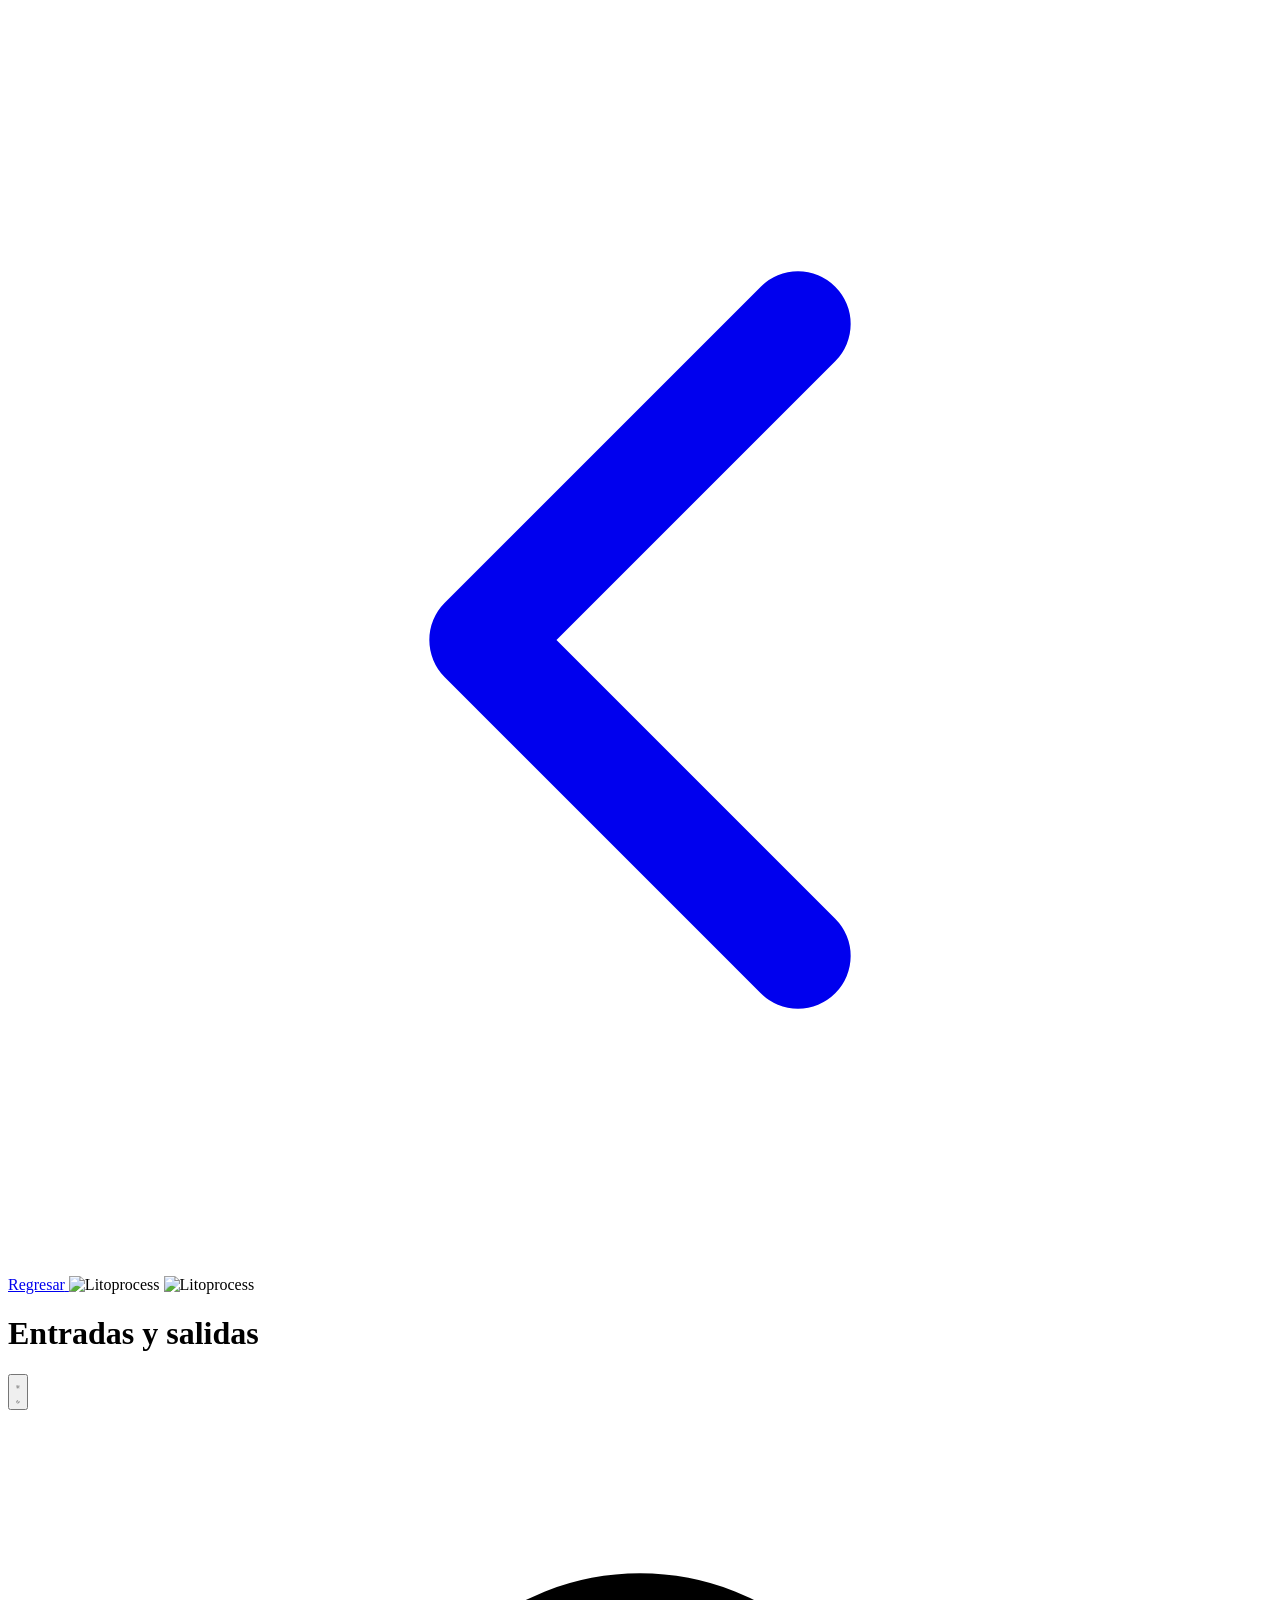
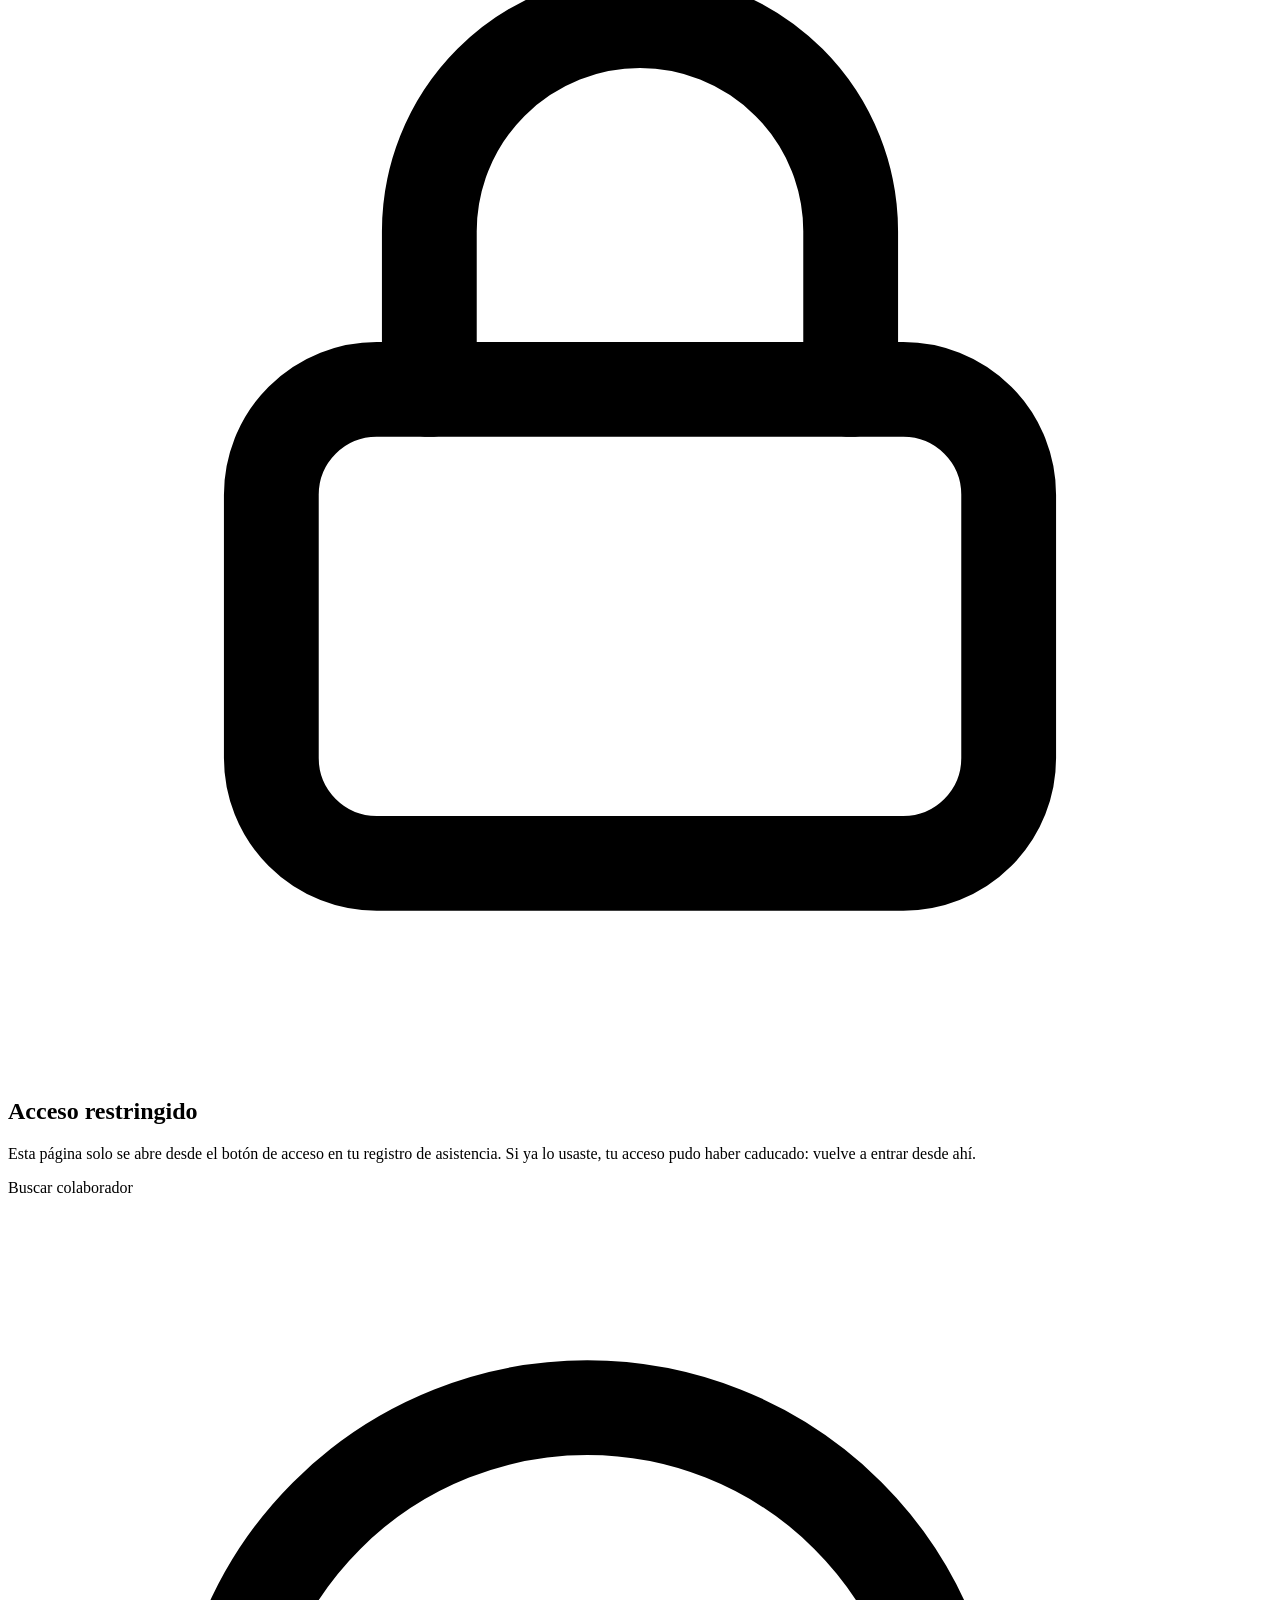
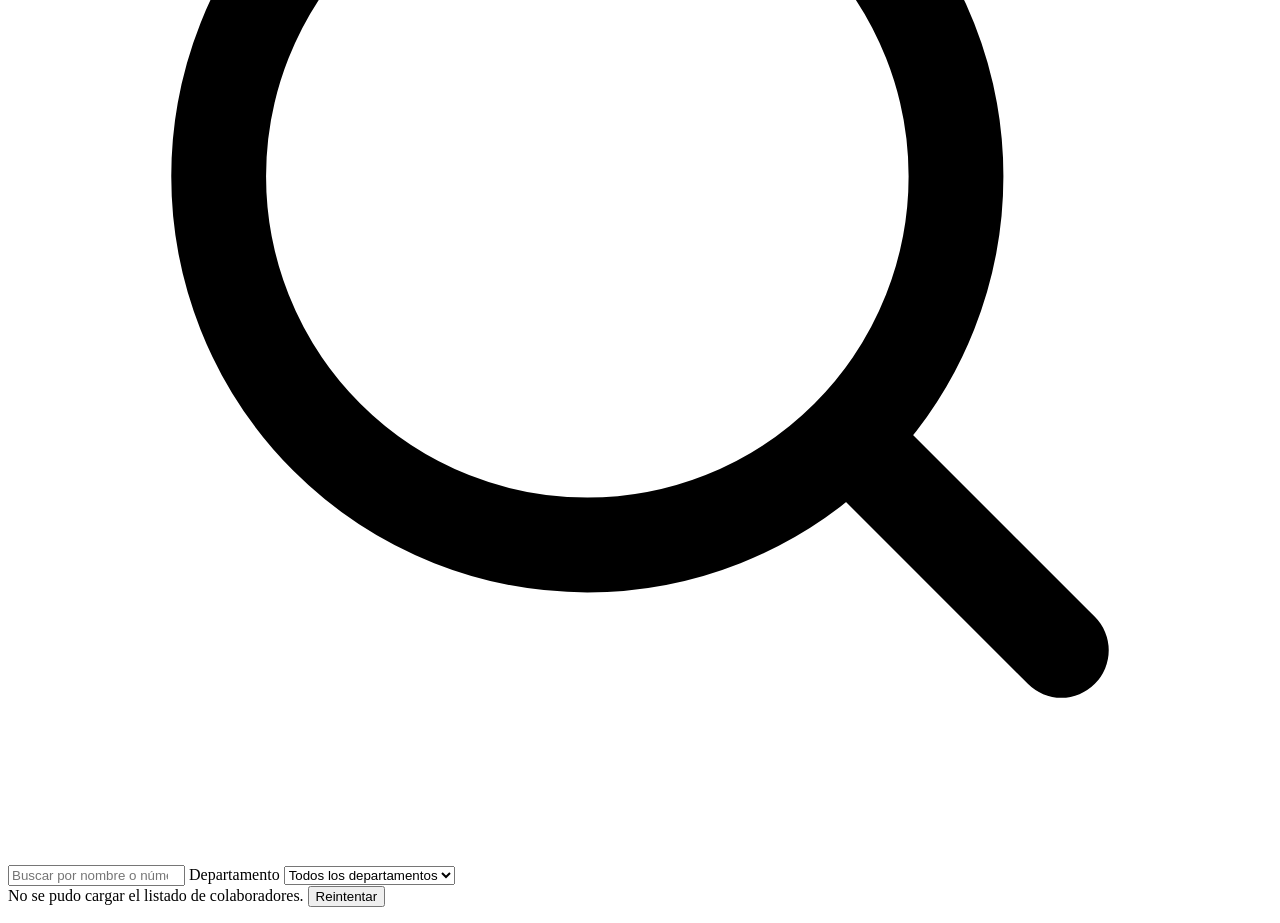
==== checadas.html @ c50ff57c "feat: add checadas feature for employee attendance tracking - Introduced new checadas.html page for " ====
<!DOCTYPE html>
<html lang="es">
<head>
    <meta charset="UTF-8">
    <meta name="viewport" content="width=device-width, initial-scale=1.0">
    <title>Entradas y Salidas | Semana Flexible</title>
    <script src="https://cdn.tailwindcss.com"></script>
    <script src="js/tailwind.config.js"></script>
    <!-- Anti-parpadeo: aplica el tema guardado ANTES de pintar (mismo que index.html) -->
    <script src="js/theme-init.js"></script>
    <link rel="stylesheet" href="css/styles.css">
</head>
<body class="bg-slate-100 dark:bg-slate-900 min-h-screen text-slate-700 dark:text-slate-300 antialiased transition-colors">

    <!-- ===== Encabezado: logo + título + cambio de tema claro/oscuro ===== -->
    <header class="relative z-50 w-full bg-white/90 dark:bg-slate-900/90 backdrop-blur-sm shadow-md">
        <div class="w-full px-4 sm:px-6 lg:px-8 py-3 flex items-center justify-between gap-4">
            <div class="flex items-center gap-3 min-w-0">
                <!-- Regresar a index.html (JS pone el href y lo muestra si hay un pase válido) -->
                <a id="chk-regresar" href="index.html" aria-label="Regresar a mi registro" title="Regresar a mi registro"
                   class="hidden shrink-0 inline-flex items-center gap-1.5 px-2.5 py-2 rounded-xl border border-slate-300 bg-slate-100 text-slate-700 text-xs font-semibold hover:bg-slate-200 dark:border-slate-700 dark:bg-slate-800 dark:text-slate-200 dark:hover:bg-slate-700 shadow-sm transition-colors">
                    <svg class="w-4 h-4" fill="none" stroke="currentColor" viewBox="0 0 24 24" aria-hidden="true">
                        <path stroke-linecap="round" stroke-linejoin="round" stroke-width="2" d="M15 18l-6-6 6-6"/>
                    </svg>
                    <span class="hidden sm:inline">Regresar</span>
                </a>
                <img src="https://servicios.litoprocess.com/static/assets/img/lito-light.png"
                     alt="Litoprocess" class="max-h-9 w-auto object-contain block dark:hidden">
                <img src="https://servicios.litoprocess.com/static/assets/img/lito-dark.png"
                     alt="Litoprocess" class="max-h-9 w-auto object-contain hidden dark:block">
                <span class="hidden sm:block h-6 w-px bg-slate-200 dark:bg-slate-700"></span>
                <h1 class="hidden sm:block text-sm font-semibold text-slate-700 dark:text-slate-200 truncate">Entradas y salidas</h1>
            </div>

            <button id="theme-switch" type="button" aria-label="Cambiar entre tema claro y oscuro" title="Tema claro / oscuro"
                    class="inline-flex items-center justify-center w-10 h-10 rounded-xl border border-slate-300 bg-slate-100 text-slate-700 hover:bg-slate-200 dark:border-slate-700 dark:bg-slate-800 dark:text-slate-200 dark:hover:bg-slate-700 shadow-sm transition-colors">
                <!-- Sol: visible en oscuro (pasa a claro) -->
                <svg class="w-5 h-5 hidden dark:block" fill="none" stroke="currentColor" viewBox="0 0 24 24" aria-hidden="true">
                    <circle cx="12" cy="12" r="4" stroke-width="1.8"/>
                    <path stroke-linecap="round" stroke-width="1.8" d="M12 2v2m0 16v2M4.93 4.93l1.41 1.41m11.32 11.32l1.41 1.41M2 12h2m16 0h2M4.93 19.07l1.41-1.41m11.32-11.32l1.41-1.41"/>
                </svg>
                <!-- Luna: visible en claro (pasa a oscuro) -->
                <svg class="w-5 h-5 block dark:hidden" fill="none" stroke="currentColor" viewBox="0 0 24 24" aria-hidden="true">
                    <path stroke-linecap="round" stroke-linejoin="round" stroke-width="1.8" d="M21 12.79A9 9 0 1111.21 3 7 7 0 0021 12.79z"/>
                </svg>
            </button>
        </div>
    </header>

    <!-- ===== Acceso restringido: se muestra si no hay un pase válido en localStorage ===== -->
    <section id="chk-denegado" class="hidden max-w-md mx-auto mt-16 px-4">
        <div class="bg-white dark:bg-slate-800 rounded-2xl shadow-sm border border-slate-100 dark:border-slate-700 p-8 text-center">
            <span class="mx-auto w-12 h-12 rounded-full bg-red-50 dark:bg-red-500/10 text-red-500 flex items-center justify-center">
                <svg class="w-6 h-6" fill="none" stroke="currentColor" viewBox="0 0 24 24" aria-hidden="true">
                    <rect x="5" y="11" width="14" height="9" rx="2" stroke-width="1.8"/>
                    <path stroke-linecap="round" stroke-width="1.8" d="M8 11V8a4 4 0 018 0v3"/>
                </svg>
            </span>
            <h2 class="mt-4 text-base font-bold text-slate-800 dark:text-slate-100">Acceso restringido</h2>
            <p class="mt-1.5 text-sm text-slate-500 dark:text-slate-400">
                Esta página solo se abre desde el botón de acceso en tu registro de asistencia.
                Si ya lo usaste, tu acceso pudo haber caducado: vuelve a entrar desde ahí.
            </p>
        </div>
    </section>

    <main id="chk-main" class="hidden w-full px-4 sm:px-6 lg:px-8 py-6 space-y-5">

        <!-- ===== Filtros: semana, día, búsqueda, departamento y estado ===== -->
        <section class="bg-white dark:bg-slate-800 rounded-2xl shadow-sm border border-slate-100 dark:border-slate-700 p-4 sm:p-5 space-y-3">
            <div class="flex flex-wrap items-center justify-between gap-3">
                <div id="chk-weeks" class="flex gap-2 overflow-x-auto"></div>
                <p id="chk-progress" class="text-xs text-slate-400 dark:text-slate-500 tabular-nums"></p>
            </div>

            <div id="chk-days" class="grid grid-cols-7 gap-1.5"></div>

            <div class="grid grid-cols-1 sm:grid-cols-[1fr_auto] gap-2">
                <label class="relative block">
                    <span class="sr-only">Buscar colaborador</span>
                    <svg class="absolute left-3 top-1/2 -translate-y-1/2 w-4 h-4 text-slate-400" fill="none" stroke="currentColor" viewBox="0 0 24 24" aria-hidden="true">
                        <circle cx="11" cy="11" r="7" stroke-width="1.8"/>
                        <path stroke-linecap="round" stroke-width="1.8" d="M20 20l-3.5-3.5"/>
                    </svg>
                    <input id="chk-search" type="search" autocomplete="off" placeholder="Buscar por nombre o número de empleado"
                           class="w-full pl-9 pr-3 py-2 text-sm rounded-xl border border-slate-200 dark:border-slate-600 bg-white dark:bg-slate-700/40 text-slate-700 dark:text-slate-200 placeholder:text-slate-400 focus:outline-none focus:ring-2 focus:ring-brand-green">
                </label>
                <label class="block">
                    <span class="sr-only">Departamento</span>
                    <select id="chk-dept"
                            class="w-full sm:w-56 px-3 py-2 text-sm rounded-xl border border-slate-200 dark:border-slate-600 bg-white dark:bg-slate-700/40 text-slate-700 dark:text-slate-200 focus:outline-none focus:ring-2 focus:ring-brand-green">
                        <option value="">Todos los departamentos</option>
                    </select>
                </label>
            </div>

            <!-- Resumen del día; cada tarjeta también filtra por su estado -->
            <div id="chk-summary" class="grid grid-cols-2 sm:grid-cols-3 lg:grid-cols-5 gap-2"></div>
        </section>

        <!-- ===== Estados ===== -->
        <div id="chk-error" class="hidden rounded-2xl border border-red-200 bg-red-50 dark:border-red-500/30 dark:bg-red-500/10 px-4 py-6 text-center text-sm text-red-700 dark:text-red-300">
            No se pudo cargar el listado de colaboradores.
            <button id="chk-retry" type="button" class="underline font-semibold">Reintentar</button>
        </div>

        <!-- ===== Tarjetas de colaboradores ===== -->
        <ul id="chk-grid" class="grid grid-cols-1 min-[440px]:grid-cols-2 md:grid-cols-3 lg:grid-cols-4 xl:grid-cols-5 2xl:grid-cols-7 min-[1920px]:grid-cols-8 gap-3"></ul>
        <p id="chk-empty" class="hidden py-12 text-center text-sm text-slate-400 dark:text-slate-500"></p>
    </main>

    <!-- Módulo ES: requiere servirse por HTTP (no funciona con file://). -->
    <script type="module" src="js/checadas.js"></script>
</body>
</html>
---- css/styles.css ----
.skeleton {
    background: linear-gradient(90deg, #f1f5f9 25%, #e2e8f0 37%, #f1f5f9 63%);
    background-size: 400% 100%;
    animation: shimmer 1.4s ease infinite;
}
.dark .skeleton {
    background: linear-gradient(90deg, #334155 25%, #475569 37%, #334155 63%);
    background-size: 400% 100%;
}
@keyframes shimmer {
    0% { background-position: 100% 50%; }
    100% { background-position: 0 50%; }
}

/* ===== Fuegos artificiales (lienzo a pantalla completa: las partículas nunca se recortan) ===== */
#fireworks-canvas,
#rain-canvas {
    position: fixed;
    inset: 0;                    /* cubre todo el viewport */
    width: 100vw;
    height: 100vh;
    pointer-events: none;
    z-index: 60;   /* por encima del header (z-50) para que las partículas no queden tapadas */
}

/* Pequeño destello en la barra cuando se completa por encima del 100% */
@keyframes barGlow {
    0%, 100% { box-shadow: 0 0 0 0 rgba(34, 197, 94, 0); }
    50%      { box-shadow: 0 0 12px 2px rgba(34, 197, 94, 0.7); }
}
.bar-complete {
    animation: barGlow 1.2s ease-in-out infinite;
}

/* Aviso de "no cubriste el mínimo de horas" en semanas pasadas: un pequeño
   pop al aparecer para llamar la atención sin quedarse animando después. */
@keyframes badgeWarningPop {
    0%   { transform: scale(0.85); opacity: 0; }
    60%  { transform: scale(1.05); opacity: 1; }
    100% { transform: scale(1);    opacity: 1; }
}
.badge-min-hours {
    animation: badgeWarningPop 0.4s ease-out;
}
@media (prefers-reduced-motion: reduce) {
    .badge-min-hours {
        animation: none;
    }
}

/* Modal del Salón de la Fama: aparece con un leve zoom mientras el fondo se
   oscurece. Al cerrar, JS agrega .salon-closing para reproducir el movimiento
   inverso antes de ocultar la capa. */
@keyframes salon-dialog-in  { from { opacity: 0; transform: translateY(12px) scale(0.97); } to { opacity: 1; transform: none; } }
@keyframes salon-dialog-out { from { opacity: 1; transform: none; } to { opacity: 0; transform: translateY(12px) scale(0.97); } }
@keyframes salon-fade-in    { from { opacity: 0; } to { opacity: 1; } }
@keyframes salon-fade-out   { from { opacity: 1; } to { opacity: 0; } }

#salon-modal .salon-dialog   { animation: salon-dialog-in 260ms cubic-bezier(0.22, 1, 0.36, 1); }
#salon-modal .salon-backdrop { animation: salon-fade-in 240ms ease-out; }
#salon-modal.salon-closing .salon-dialog   { animation: salon-dialog-out 220ms ease-in forwards; }
#salon-modal.salon-closing .salon-backdrop { animation: salon-fade-out 220ms ease-in forwards; }

@media (prefers-reduced-motion: reduce) {
    #salon-modal .salon-dialog,
    #salon-modal .salon-backdrop {
        animation: none !important;
    }
}

/* Barras del ranking del Salón de la Fama: se pintan en 0% y JS les asigna su
   ancho real ya insertadas, así la transición las hace crecer (cada fila con su
   propio transition-delay para que avancen en cascada). */
.salon-bar {
    transition: width 900ms cubic-bezier(0.22, 1, 0.36, 1);
}
/* Sin animación si el sistema pide reducir movimiento: la barra aparece ya llena. */
@media (prefers-reduced-motion: reduce) {
    .salon-bar {
        transition: none;
        transition-delay: 0ms !important;
    }
}

/* Barra del Salón de la Fama para quien excede la jornada completa (47.5 h):
   se queda al 100% y solo cambia de color, en púrpura neón con su resplandor. */
.salon-bar-extra {
    background: linear-gradient(90deg, #a21cf0, #d946ef);
    box-shadow: 0 0 6px 1px rgba(192, 38, 255, 0.75), 0 0 14px 2px rgba(217, 70, 239, 0.45);
}

/* =========================================================
   TEMA MATRIX  (exclusivo del departamento de Sistemas)
   Se construye sobre el modo oscuro (html.matrix implica html.dark):
   fondo negro, tipografía monoespaciada, acentos verdes con glow
   y una lluvia digital de fondo (#matrix-rain, generado por JS).
   ========================================================= */
#matrix-rain {
    position: fixed;
    inset: 0;
    width: 100vw;
    height: 100vh;
    display: none;            /* JS lo muestra solo con el tema matrix activo */
    pointer-events: none;
    z-index: 0;
}

/* El contenido de la página queda por encima de la lluvia digital.
   Se excluye #salon-modal: es hijo directo de <body> y necesita conservar
   su "position: fixed" y su z-index propio para cubrir toda la pantalla. */
html.matrix body > *:not(#matrix-rain):not(#salon-modal) {
    position: relative;
    z-index: 1;
}

html.matrix body {
    background: #000 !important;
    font-family: ui-monospace, "SFMono-Regular", "Cascadia Code", "Courier New", monospace;
}

/* Encabezado translúcido con línea inferior verde. Se mantiene por encima del
   resto del contenido para que el dropdown de temas no quede tapado. */
html.matrix header {
    background: rgba(0, 12, 4, 0.88) !important;
    box-shadow: 0 1px 0 rgba(34, 197, 94, 0.4), 0 8px 24px rgba(0, 0, 0, 0.6);
    z-index: 50 !important;
}

/* Tarjetas y paneles: negro verdoso translúcido con borde y glow verde
   (dejan entrever la lluvia de fondo sin sacrificar legibilidad). */
html.matrix section,
html.matrix #not-found .bg-white {
    background: rgba(3, 20, 8, 0.72) !important;
    border-color: rgba(34, 197, 94, 0.35) !important;
    box-shadow: 0 0 0 1px rgba(34, 197, 94, 0.08),
                0 0 24px rgba(34, 197, 94, 0.12) !important;
    backdrop-filter: blur(2px);
}

/* Títulos y cifras destacadas en verde con leve resplandor. */
html.matrix #profile-name,
html.matrix #week-title,
html.matrix #progress-pct,
html.matrix section h2 {
    color: #4ade80 !important;
    text-shadow: 0 0 8px rgba(34, 197, 94, 0.45);
}

/* Botón de tema en tono terminal. */
html.matrix #theme-toggle {
    background: rgba(3, 20, 8, 0.85) !important;
    border-color: rgba(34, 197, 94, 0.5) !important;
    color: #4ade80 !important;
}
html.matrix #theme-toggle:hover {
    background: rgba(6, 32, 14, 0.9) !important;
}

/* Dropdown de temas en tono terminal. */
html.matrix #theme-dropdown {
    background: rgba(3, 20, 8, 0.96) !important;
    border-color: rgba(34, 197, 94, 0.5) !important;
}
html.matrix #theme-dropdown .theme-option {
    color: #4ade80 !important;
}
html.matrix #theme-dropdown .theme-option:hover {
    background: rgba(6, 32, 14, 0.9) !important;
}

/* =========================================================
   TEMA SYNTHWAVE  (estética retro años 80 · disponible para todos)
   Se construye sobre el modo oscuro (html.synthwave implica html.dark):
   cielo nocturno degradado, un sol de neón sobre el horizonte y una
   rejilla en perspectiva, todo resuelto con CSS puro (sin canvas ni JS).
   ========================================================= */
html.synthwave body {
    background: linear-gradient(180deg,
                #0d0221 0%, #1a0b2e 38%, #2a1245 62%, #3d1259 100%) !important;
}

/* El contenido de la página queda por encima del sol y la rejilla de fondo
   (que viven en los pseudo-elementos de <body>, z-index 0).
   #salon-modal queda fuera: conserva su "position: fixed" y su z-index. */
html.synthwave body > *:not(#salon-modal) {
    position: relative;
    z-index: 1;
}

/* Sol de neón: disco degradado con resplandor, asentado sobre el horizonte. */
html.synthwave body::after {
    content: "";
    position: fixed;
    left: 50%;
    bottom: 34vh;
    width: 260px;
    height: 260px;
    transform: translateX(-50%);
    border-radius: 50%;
    background: linear-gradient(180deg,
                #ffe580 0%, #ff8a5b 42%, #ff2e97 74%, #b967ff 100%);
    box-shadow: 0 0 70px 18px rgba(255, 46, 151, 0.4);
    opacity: 0.85;
    pointer-events: none;
    z-index: 0;
}

/* Rejilla en perspectiva: líneas de neón que se alejan hacia el horizonte. */
html.synthwave body::before {
    content: "";
    position: fixed;
    left: -50%;
    right: -50%;
    bottom: 0;
    height: 42vh;
    background-image:
        linear-gradient(rgba(5, 217, 232, 0.55) 1px, transparent 1px),
        linear-gradient(90deg, rgba(255, 46, 151, 0.45) 1px, transparent 1px);
    background-size: 44px 44px;
    transform: perspective(320px) rotateX(62deg);
    transform-origin: bottom center;
    -webkit-mask-image: linear-gradient(transparent, #000 55%);
            mask-image: linear-gradient(transparent, #000 55%);
    pointer-events: none;
    z-index: 0;
}

/* Encabezado translúcido con línea inferior rosa neón. Se mantiene por encima
   del resto del contenido para que el dropdown de temas no quede tapado. */
html.synthwave header {
    background: rgba(13, 2, 33, 0.85) !important;
    box-shadow: 0 1px 0 rgba(255, 46, 151, 0.5), 0 8px 24px rgba(0, 0, 0, 0.6);
    z-index: 50 !important;
}

/* Tarjetas y paneles: violeta nocturno translúcido con borde y glow neón. */
html.synthwave section,
html.synthwave #not-found .bg-white {
    background: rgba(26, 11, 46, 0.8) !important;
    border-color: rgba(255, 46, 151, 0.4) !important;
    box-shadow: 0 0 0 1px rgba(5, 217, 232, 0.15),
                0 0 26px rgba(185, 103, 255, 0.28) !important;
    backdrop-filter: blur(3px);
}

/* Títulos y cifras destacadas en cian neón con resplandor rosado. */
html.synthwave #profile-name,
html.synthwave #week-title,
html.synthwave #progress-pct,
html.synthwave section h2 {
    color: #22d3ee !important;
    text-shadow: 0 0 8px rgba(5, 217, 232, 0.6), 0 0 3px rgba(255, 46, 151, 0.45);
}

/* Botón de tema en tono neón. */
html.synthwave #theme-toggle {
    background: rgba(26, 11, 46, 0.85) !important;
    border-color: rgba(255, 46, 151, 0.55) !important;
    color: #ff71ce !important;
}
html.synthwave #theme-toggle:hover {
    background: rgba(45, 18, 74, 0.9) !important;
}

/* Dropdown de temas en tono neón. */
html.synthwave #theme-dropdown {
    background: rgba(26, 11, 46, 0.96) !important;
    border-color: rgba(255, 46, 151, 0.5) !important;
}
html.synthwave #theme-dropdown .theme-option {
    color: #ff71ce !important;
}
html.synthwave #theme-dropdown .theme-option:hover {
    background: rgba(45, 18, 74, 0.9) !important;
}

/* =========================================================
   TEMA GALAXY  (espacio profundo · exclusivo de Sistemas)
   Se construye sobre el modo oscuro: cielo nocturno degradado con un
   campo de estrellas titilantes y una nebulosa violeta, todo con CSS puro.
   ========================================================= */
html.galaxy body {
    background: radial-gradient(ellipse at 50% 0%, #1b1145 0%, #0b0821 45%, #05030f 100%) !important;
}

/* El contenido queda por encima de las estrellas y la nebulosa (pseudo-elementos).
   #salon-modal queda fuera: conserva su "position: fixed" y su z-index. */
html.galaxy body > *:not(#salon-modal) {
    position: relative;
    z-index: 1;
}
html.galaxy header { z-index: 50 !important; }

/* Campo de estrellas: varias capas de puntos con parpadeo suave. */
html.galaxy body::before {
    content: "";
    position: fixed;
    inset: 0;
    background-image:
        radial-gradient(1.5px 1.5px at 20% 30%, #fff, transparent),
        radial-gradient(1.5px 1.5px at 75% 15%, #c7d2fe, transparent),
        radial-gradient(1px 1px at 40% 70%, #fff, transparent),
        radial-gradient(1px 1px at 90% 60%, #a5b4fc, transparent),
        radial-gradient(1.5px 1.5px at 60% 45%, #fff, transparent),
        radial-gradient(1px 1px at 10% 80%, #e0e7ff, transparent),
        radial-gradient(1px 1px at 85% 85%, #fff, transparent),
        radial-gradient(1.5px 1.5px at 30% 10%, #c7d2fe, transparent);
    background-repeat: repeat;
    background-size: 350px 350px;
    animation: galaxyTwinkle 4s ease-in-out infinite;
    pointer-events: none;
    z-index: 0;
}

/* Nebulosa: resplandor violeta/índigo difuso en la parte superior. */
html.galaxy body::after {
    content: "";
    position: fixed;
    top: -10vh;
    left: 50%;
    width: 90vw;
    height: 60vh;
    transform: translateX(-50%);
    background: radial-gradient(ellipse at center,
                rgba(139, 92, 246, 0.28) 0%, rgba(59, 130, 246, 0.12) 40%, transparent 70%);
    pointer-events: none;
    z-index: 0;
}

@keyframes galaxyTwinkle {
    0%, 100% { opacity: 0.85; }
    50%      { opacity: 0.45; }
}

html.galaxy header {
    background: rgba(11, 8, 33, 0.85) !important;
    box-shadow: 0 1px 0 rgba(139, 92, 246, 0.4), 0 8px 24px rgba(0, 0, 0, 0.6);
}

html.galaxy section,
html.galaxy #not-found .bg-white {
    background: rgba(17, 13, 44, 0.78) !important;
    border-color: rgba(139, 92, 246, 0.35) !important;
    box-shadow: 0 0 0 1px rgba(99, 102, 241, 0.15),
                0 0 26px rgba(139, 92, 246, 0.25) !important;
    backdrop-filter: blur(3px);
}

html.galaxy #profile-name,
html.galaxy #week-title,
html.galaxy #progress-pct,
html.galaxy section h2 {
    color: #c4b5fd !important;
    text-shadow: 0 0 8px rgba(139, 92, 246, 0.55);
}

html.galaxy #theme-toggle {
    background: rgba(17, 13, 44, 0.85) !important;
    border-color: rgba(139, 92, 246, 0.5) !important;
    color: #c4b5fd !important;
}
html.galaxy #theme-toggle:hover {
    background: rgba(30, 22, 66, 0.9) !important;
}
html.galaxy #theme-dropdown {
    background: rgba(17, 13, 44, 0.96) !important;
    border-color: rgba(139, 92, 246, 0.5) !important;
}
html.galaxy #theme-dropdown .theme-option {
    color: #c4b5fd !important;
}
html.galaxy #theme-dropdown .theme-option:hover {
    background: rgba(30, 22, 66, 0.9) !important;
}


/* =========================================================
   TEMA BLUEPRINT  (plano técnico · exclusivo de Sistemas)
   Se construye sobre el modo oscuro: azul cobalto profundo, cuadrícula de
   ingeniería (fina de 8px + gruesa de 40px) y trazos cian. Todo con CSS puro,
   sin canvas ni JS, igual que synthwave y galaxy.
   ========================================================= */
html.blueprint body {
    background: radial-gradient(ellipse at 50% 0%, #0a1e3d 0%, #08192f 55%, #071630 100%) !important;
}

/* El contenido queda por encima de la cuadrícula y la viñeta (pseudo-elementos).
   #salon-modal queda fuera: conserva su "position: fixed" y su z-index. */
html.blueprint body > *:not(#salon-modal) {
    position: relative;
    z-index: 1;
}

/* Cuadrícula de plano: líneas finas cada 8px y líneas guía cada 40px. */
html.blueprint body::before {
    content: "";
    position: fixed;
    inset: 0;
    background-image:
        linear-gradient(rgba(125, 211, 252, 0.16) 1px, transparent 1px),
        linear-gradient(90deg, rgba(125, 211, 252, 0.16) 1px, transparent 1px),
        linear-gradient(rgba(125, 211, 252, 0.07) 1px, transparent 1px),
        linear-gradient(90deg, rgba(125, 211, 252, 0.07) 1px, transparent 1px);
    background-size: 40px 40px, 40px 40px, 8px 8px, 8px 8px;
    pointer-events: none;
    z-index: 0;
}

/* Viñeta: oscurece los bordes para que la cuadrícula no compita con el texto. */
html.blueprint body::after {
    content: "";
    position: fixed;
    inset: 0;
    background: radial-gradient(ellipse at center,
                transparent 35%, rgba(4, 12, 26, 0.55) 78%, rgba(3, 9, 20, 0.8) 100%);
    pointer-events: none;
    z-index: 0;
}

/* Encabezado azul tinta con línea inferior cian. Se mantiene por encima del
   resto del contenido para que el dropdown de temas no quede tapado. */
html.blueprint header {
    background: rgba(7, 22, 48, 0.88) !important;
    box-shadow: 0 1px 0 rgba(56, 189, 248, 0.45), 0 8px 24px rgba(0, 0, 0, 0.55);
    z-index: 50 !important;
}

/* Tarjetas y paneles: azul de plano translúcido con borde y glow cian. */
html.blueprint section,
html.blueprint #not-found .bg-white {
    background: rgba(10, 30, 61, 0.78) !important;
    border-color: rgba(56, 189, 248, 0.35) !important;
    box-shadow: 0 0 0 1px rgba(56, 189, 248, 0.12),
                0 0 26px rgba(14, 116, 190, 0.28) !important;
    backdrop-filter: blur(3px);
}

/* Títulos y cifras destacadas en cian claro, con la tipografía técnica. */
html.blueprint #profile-name,
html.blueprint #week-title,
html.blueprint #progress-pct,
html.blueprint section h2 {
    color: #7dd3fc !important;
    text-shadow: 0 0 8px rgba(56, 189, 248, 0.45);
}

/* Monoespaciada solo en títulos y cifras (a diferencia de matrix, que la aplica
   a todo el <body>): da el aire de plano sin restar legibilidad al texto. */
html.blueprint #profile-name,
html.blueprint #profile-role,
html.blueprint #week-title,
html.blueprint #progress-pct,
html.blueprint section h2,
html.blueprint .tabular-nums {
    font-family: ui-monospace, "SFMono-Regular", "Cascadia Code", "Courier New", monospace;
}

/* Botón de tema en tono plano. */
html.blueprint #theme-toggle {
    background: rgba(10, 30, 61, 0.85) !important;
    border-color: rgba(56, 189, 248, 0.5) !important;
    color: #7dd3fc !important;
}
html.blueprint #theme-toggle:hover {
    background: rgba(16, 44, 84, 0.9) !important;
}

/* Dropdown de temas en tono plano. */
html.blueprint #theme-dropdown {
    background: rgba(10, 30, 61, 0.96) !important;
    border-color: rgba(56, 189, 248, 0.5) !important;
}
html.blueprint #theme-dropdown .theme-option {
    color: #7dd3fc !important;
}
html.blueprint #theme-dropdown .theme-option:hover {
    background: rgba(16, 44, 84, 0.9) !important;
}

/* =========================================================
   TEMA PANDORA  (océano bioluminiscente · exclusivo de Sistemas)
   Guiño a "El Sentido del Agua": se construye sobre el modo oscuro con un
   degradado que va de la superficie turquesa al abismo, rayos de luz que
   descienden y esporas bioluminiscentes que flotan hacia arriba.
   Todo con CSS puro, sin canvas ni JS.
   ========================================================= */
html.pandora body {
    background: linear-gradient(180deg,
                #064e63 0%, #04384d 32%, #022435 66%, #010f1b 100%) !important;
}

/* El contenido queda por encima de los rayos y las esporas (pseudo-elementos).
   #salon-modal queda fuera: conserva su "position: fixed" y su z-index. */
html.pandora body > *:not(#salon-modal) {
    position: relative;
    z-index: 1;
}

/* Rayos de luz filtrándose desde la superficie: haces inclinados que se
   desvanecen con la profundidad y derivan muy lentamente. */
html.pandora body::before {
    content: "";
    position: fixed;
    inset: 0;
    background: repeating-linear-gradient(101deg,
                transparent 0 58px,
                rgba(153, 246, 228, 0.055) 58px 76px,
                transparent 76px 148px);
    -webkit-mask-image: linear-gradient(#000 0%, rgba(0, 0, 0, 0.35) 45%, transparent 75%);
            mask-image: linear-gradient(#000 0%, rgba(0, 0, 0, 0.35) 45%, transparent 75%);
    animation: pandoraRays 14s ease-in-out infinite alternate;
    pointer-events: none;
    z-index: 0;
}

/* Esporas bioluminiscentes: puntos turquesa/cian que ascienden en bucle
   mientras laten suavemente. */
html.pandora body::after {
    content: "";
    position: fixed;
    inset: 0;
    background-image:
        radial-gradient(2px 2px at 15% 22%, #99f6e4, transparent),
        radial-gradient(1.5px 1.5px at 68% 12%, #67e8f9, transparent),
        radial-gradient(2.5px 2.5px at 38% 64%, #a5f3fc, transparent),
        radial-gradient(1.5px 1.5px at 88% 48%, #5eead4, transparent),
        radial-gradient(2px 2px at 55% 88%, #99f6e4, transparent),
        radial-gradient(1.5px 1.5px at 8% 74%, #67e8f9, transparent),
        radial-gradient(2px 2px at 78% 80%, #a5f3fc, transparent),
        radial-gradient(1.5px 1.5px at 28% 36%, #5eead4, transparent);
    background-repeat: repeat;
    background-size: 420px 420px;
    animation: pandoraMotes 26s linear infinite,
               pandoraPulse 5s ease-in-out infinite;
    pointer-events: none;
    z-index: 0;
}

@keyframes pandoraRays {
    0%   { background-position: 0 0;     opacity: 0.65; }
    100% { background-position: 130px 0; opacity: 1; }
}
@keyframes pandoraMotes {
    0%   { background-position: 0 0; }
    100% { background-position: 0 -420px; }   /* igual al background-size: bucle continuo */
}
@keyframes pandoraPulse {
    0%, 100% { opacity: 0.9; }
    50%      { opacity: 0.5; }
}

/* Encabezado azul profundo con línea inferior turquesa. Se mantiene por encima
   del resto del contenido para que el dropdown de temas no quede tapado. */
html.pandora header {
    background: rgba(3, 32, 46, 0.88) !important;
    box-shadow: 0 1px 0 rgba(45, 212, 191, 0.45), 0 8px 24px rgba(0, 0, 0, 0.5);
    z-index: 50 !important;
}

/* Tarjetas y paneles: agua profunda translúcida con borde y glow turquesa. */
html.pandora section,
html.pandora #not-found .bg-white {
    background: rgba(4, 40, 56, 0.76) !important;
    border-color: rgba(45, 212, 191, 0.35) !important;
    box-shadow: 0 0 0 1px rgba(34, 211, 238, 0.12),
                0 0 28px rgba(20, 184, 166, 0.25) !important;
    backdrop-filter: blur(3px);
}

/* Títulos y cifras destacadas en turquesa bioluminiscente. */
html.pandora #profile-name,
html.pandora #week-title,
html.pandora #progress-pct,
html.pandora section h2 {
    color: #5eead4 !important;
    text-shadow: 0 0 9px rgba(45, 212, 191, 0.55), 0 0 3px rgba(103, 232, 249, 0.4);
}

/* Botón de tema en tono marino. */
html.pandora #theme-toggle {
    background: rgba(4, 40, 56, 0.85) !important;
    border-color: rgba(45, 212, 191, 0.5) !important;
    color: #5eead4 !important;
}
html.pandora #theme-toggle:hover {
    background: rgba(6, 58, 78, 0.9) !important;
}

/* Dropdown de temas en tono marino. */
html.pandora #theme-dropdown {
    background: rgba(4, 40, 56, 0.96) !important;
    border-color: rgba(45, 212, 191, 0.5) !important;
}
html.pandora #theme-dropdown .theme-option {
    color: #5eead4 !important;
}
html.pandora #theme-dropdown .theme-option:hover {
    background: rgba(6, 58, 78, 0.9) !important;
}

/* Este tema es el que más movimiento tiene: se detiene si el sistema pide
   reducir animaciones (el fondo se conserva, solo deja de moverse). */
@media (prefers-reduced-motion: reduce) {
    html.pandora body::before,
    html.pandora body::after {
        animation: none;
    }
}
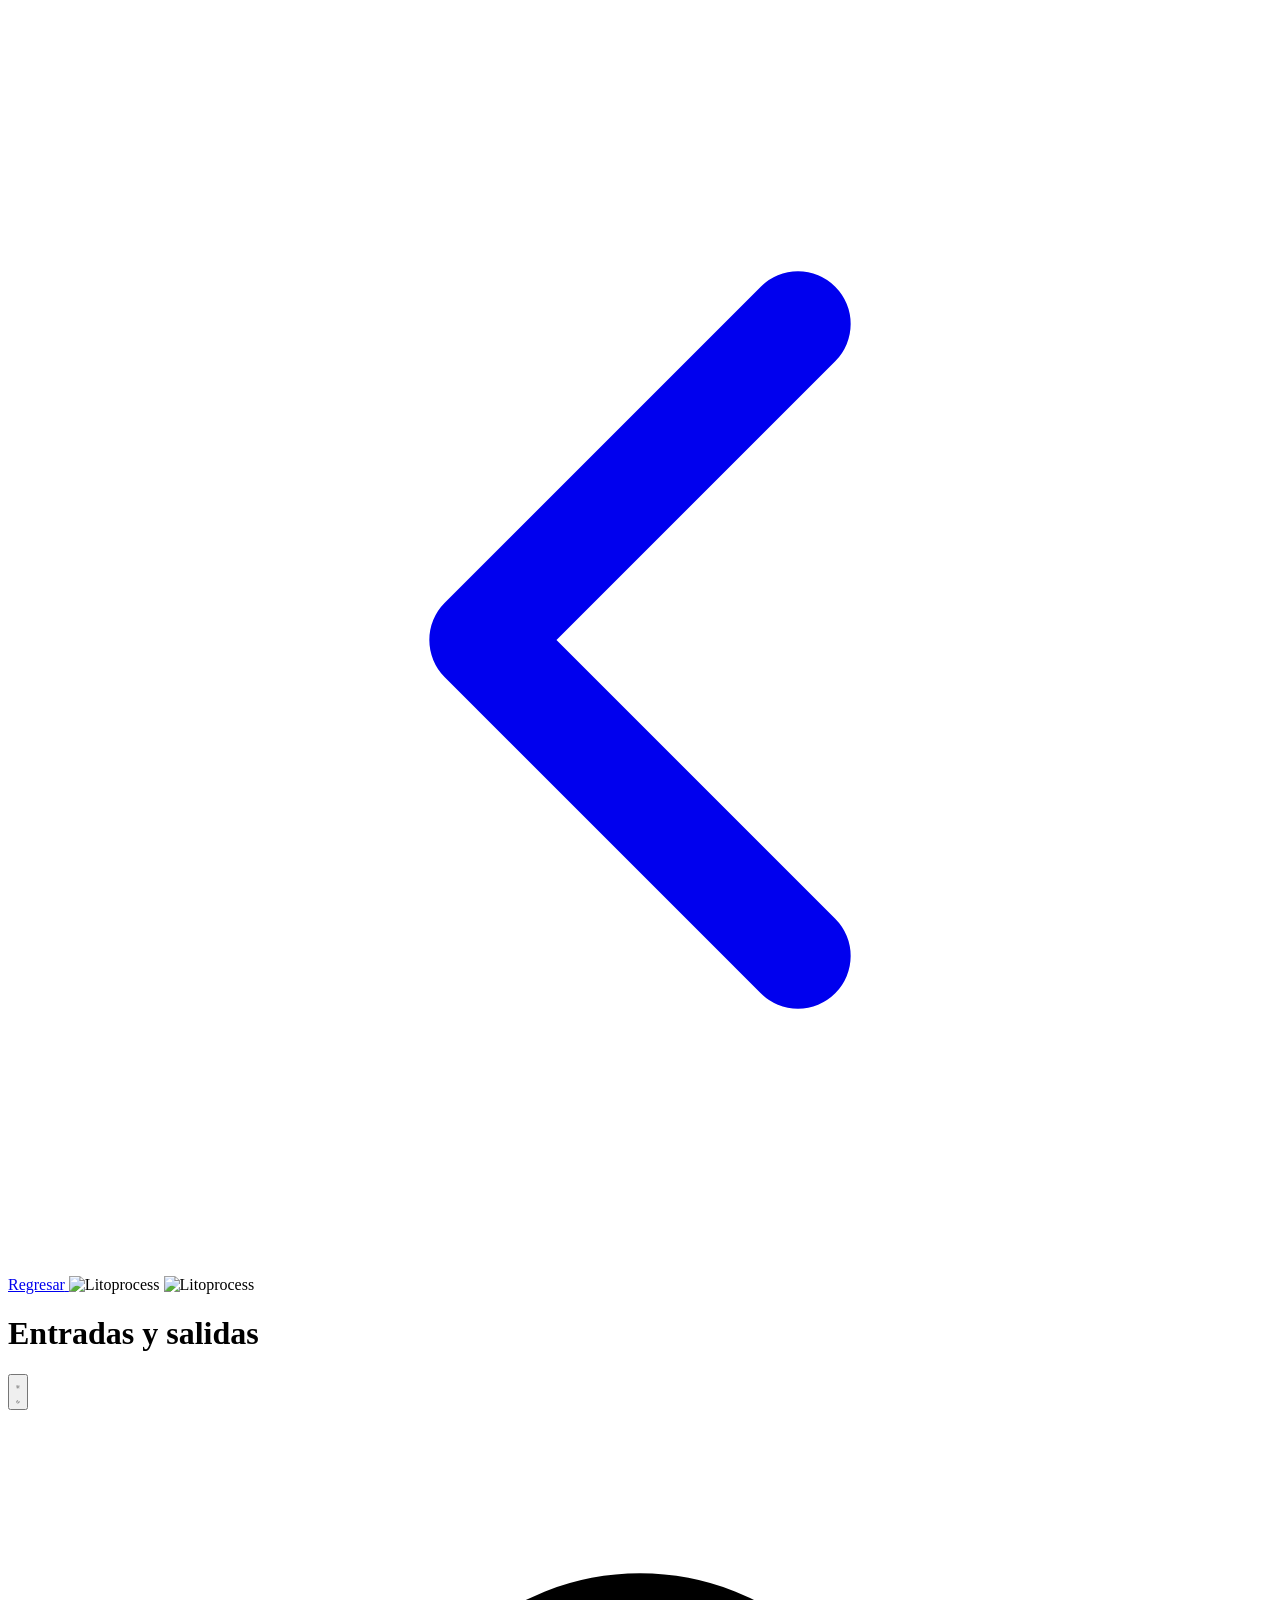
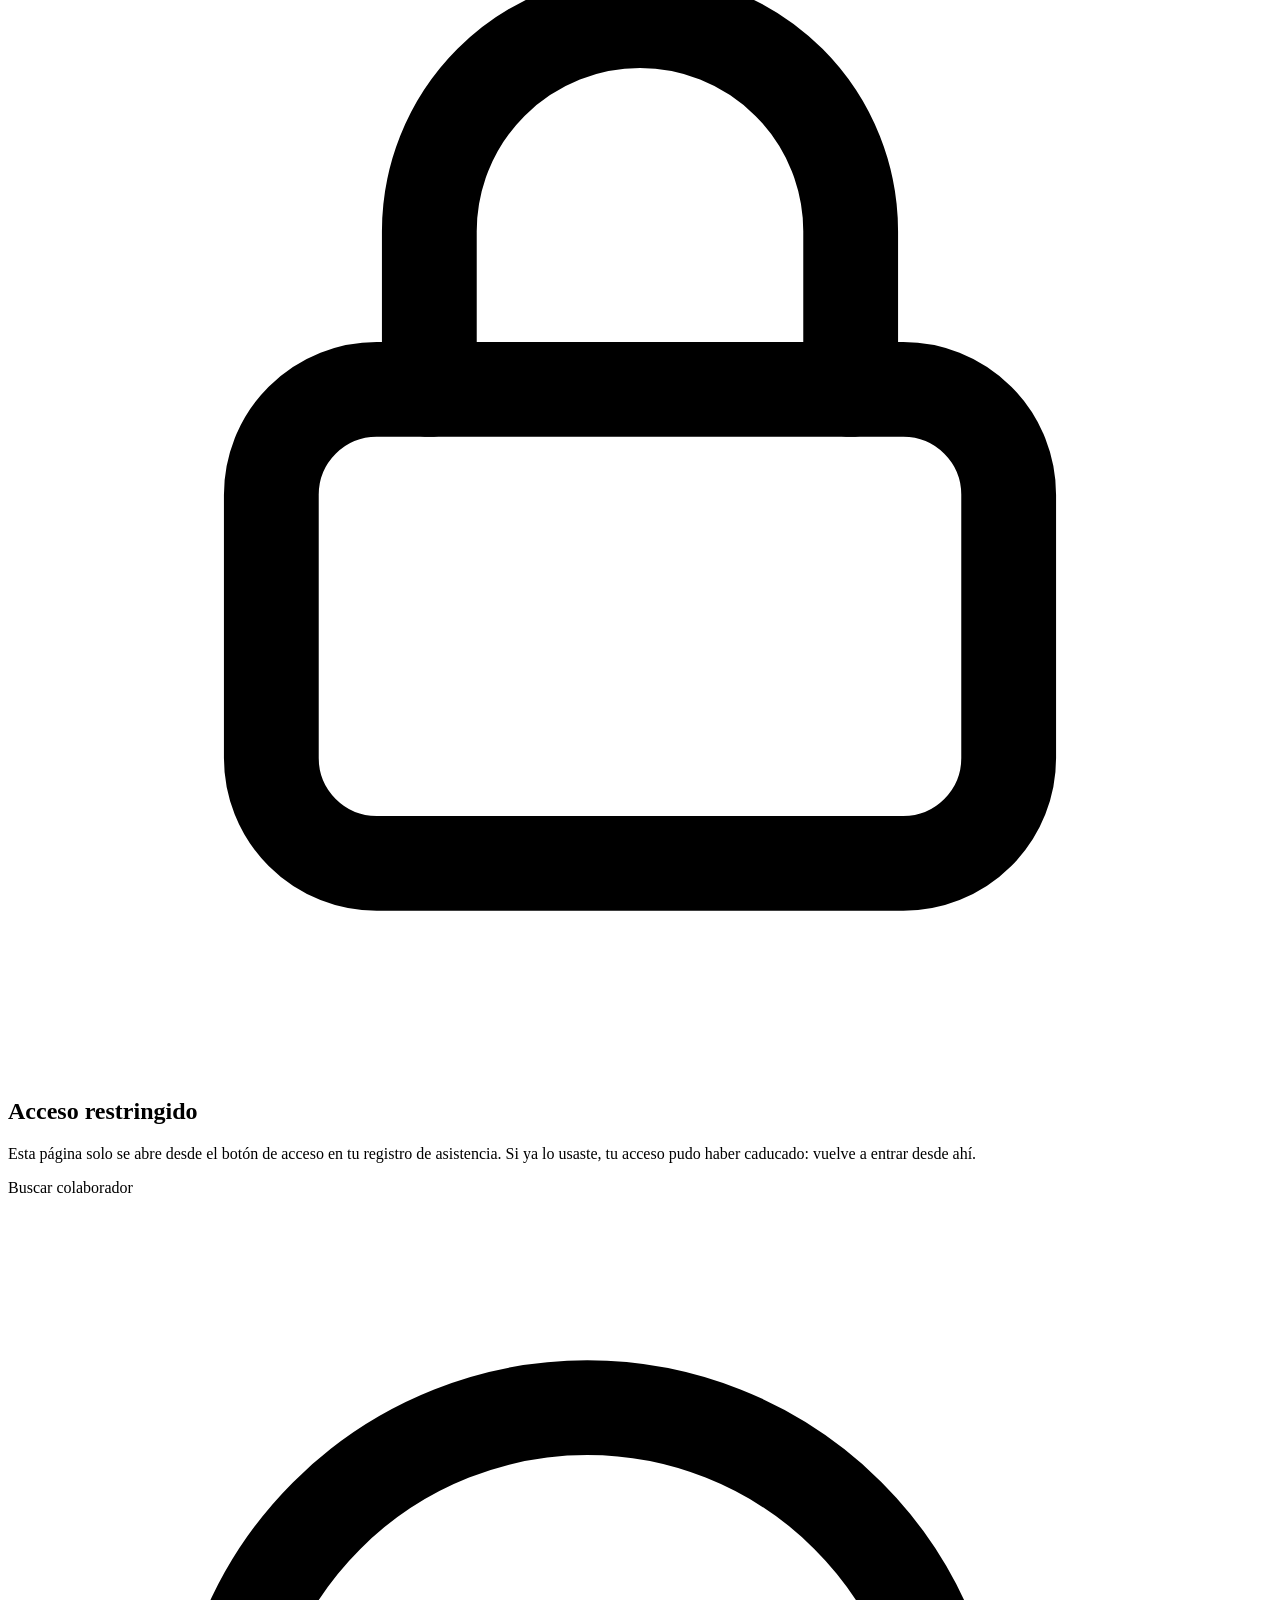
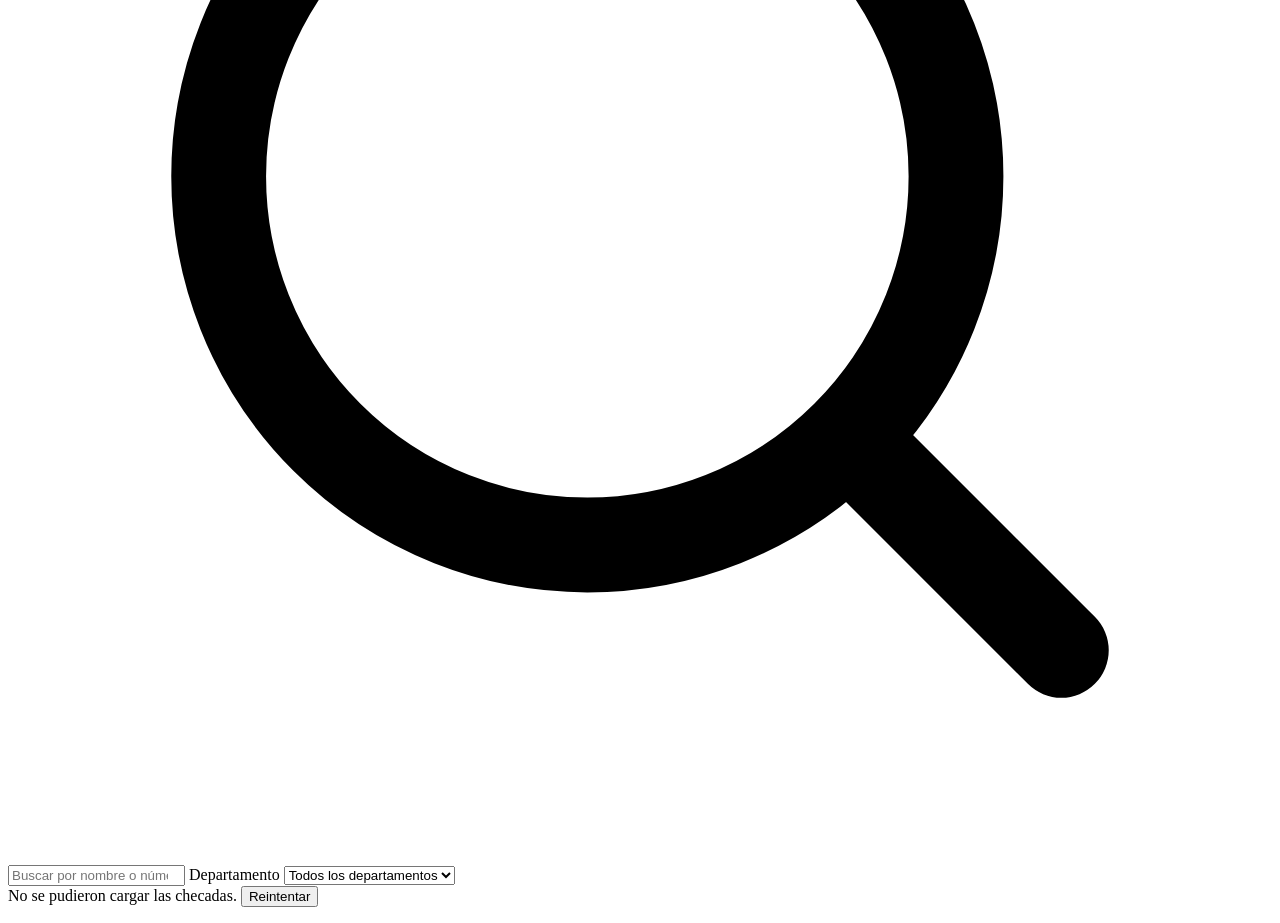
==== commit 8bf9b154: "feat: actualizar mensajes y lógica de carga de checadas en el sistema" ====
--- a/checadas.html
+++ b/checadas.html
@@ -100,7 +100,7 @@
 
         <!-- ===== Estados ===== -->
         <div id="chk-error" class="hidden rounded-2xl border border-red-200 bg-red-50 dark:border-red-500/30 dark:bg-red-500/10 px-4 py-6 text-center text-sm text-red-700 dark:text-red-300">
-            No se pudo cargar el listado de colaboradores.
+            No se pudieron cargar las checadas.
             <button id="chk-retry" type="button" class="underline font-semibold">Reintentar</button>
         </div>
 
